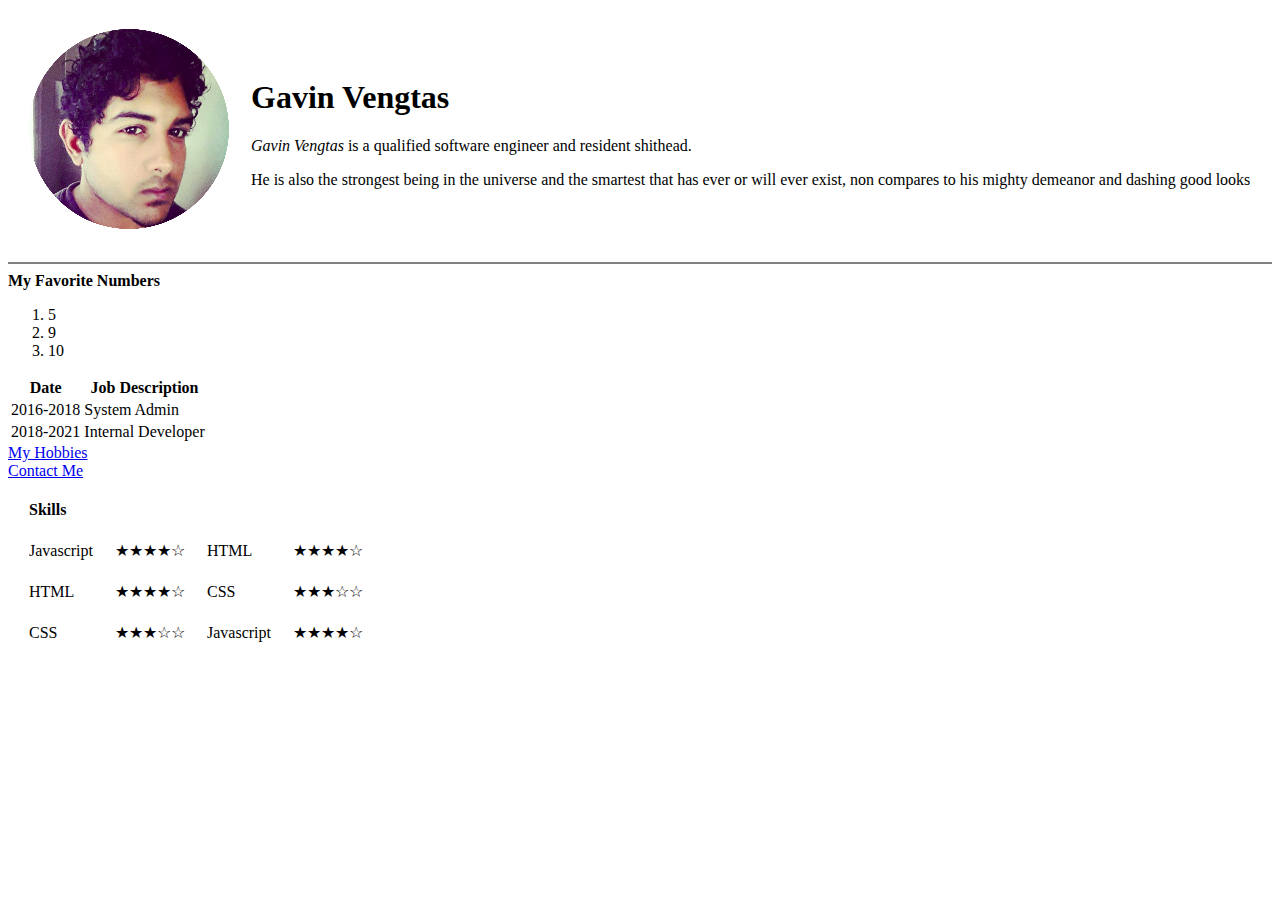
==== index.html @ 86a2c0e2 "create my site" ====
<!DOCTYPE html>
<!--[if lt IE 7]>      <html class="no-js lt-ie9 lt-ie8 lt-ie7"> <![endif]-->
<!--[if IE 7]>         <html class="no-js lt-ie9 lt-ie8"> <![endif]-->
<!--[if IE 8]>         <html class="no-js lt-ie9"> <![endif]-->
<!--[if gt IE 8]>      <html class="no-js"> <!--<![endif]-->
<html>

<head>
    <meta charset="utf-8">
    <title>Gavin is amazing</title>
</head>

<body>
    <table cellspacing="20">
        <tr>
            <td><img src="assets/me2.png" alt="Gavin Profile Picture"></td>
            <td><h1>Gavin Vengtas</h1>
                <p><em>Gavin Vengtas</em> is a qualified software engineer and resident shithead.</p>
                <p>He is also the strongest being in the universe and the smartest that has ever or will ever exist, non compares to
                    his mighty demeanor and dashing good looks</p></td>
        </tr>
    </table>
    
    
    <hr noshade="true">
    <strong>My Favorite Numbers</strong>
    <ol>
        <li>5</li>
        <li>9</li>
        <li>10</li>
    </ol>
    <table>
        <thead>
            <tr>
                <th>Date</th>
                <th>Job Description </th>
            </tr>
        </thead>

        <tbody>
            <tr>
                <td>2016-2018</td>
                <td>System Admin</td>
            </tr>
            <tr>
                <td>2018-2021</td>
                <td>Internal Developer</td>
            </tr>
        </tbody>

        <tfoot>
            
        </tfoot>
    </table>
    <a href="hobbies.html">My Hobbies</a>
    <br>
    <a href="contact.html">Contact Me</a>

<table cellspacing="20">
    <thead>
        <tr align="left">
            <th>Skills</th>
        </tr>
    </thead>
    <tbody>
        <tr>
            <td>Javascript</td>
            <td>&#9733;&#9733;&#9733;&#9733;&#9734;</td>
            <td>HTML</td>
            <td>&#9733;&#9733;&#9733;&#9733;&#9734;</td>
        </tr>
        <tr>
            <td>HTML</td>
            <td>&#9733;&#9733;&#9733;&#9733;&#9734;</td>
            <td>CSS</td>
            <td>&#9733;&#9733;&#9733;&#9734;&#9734;</td>
        </tr>
        <tr>
            <td>CSS</td>
            <td>&#9733;&#9733;&#9733;&#9734;&#9734;</td>
            <td>Javascript</td>
            <td>&#9733;&#9733;&#9733;&#9733;&#9734;</td>
        </tr>
    </tbody>
</table>

    <script src="" async defer></script>
</body>

</html>
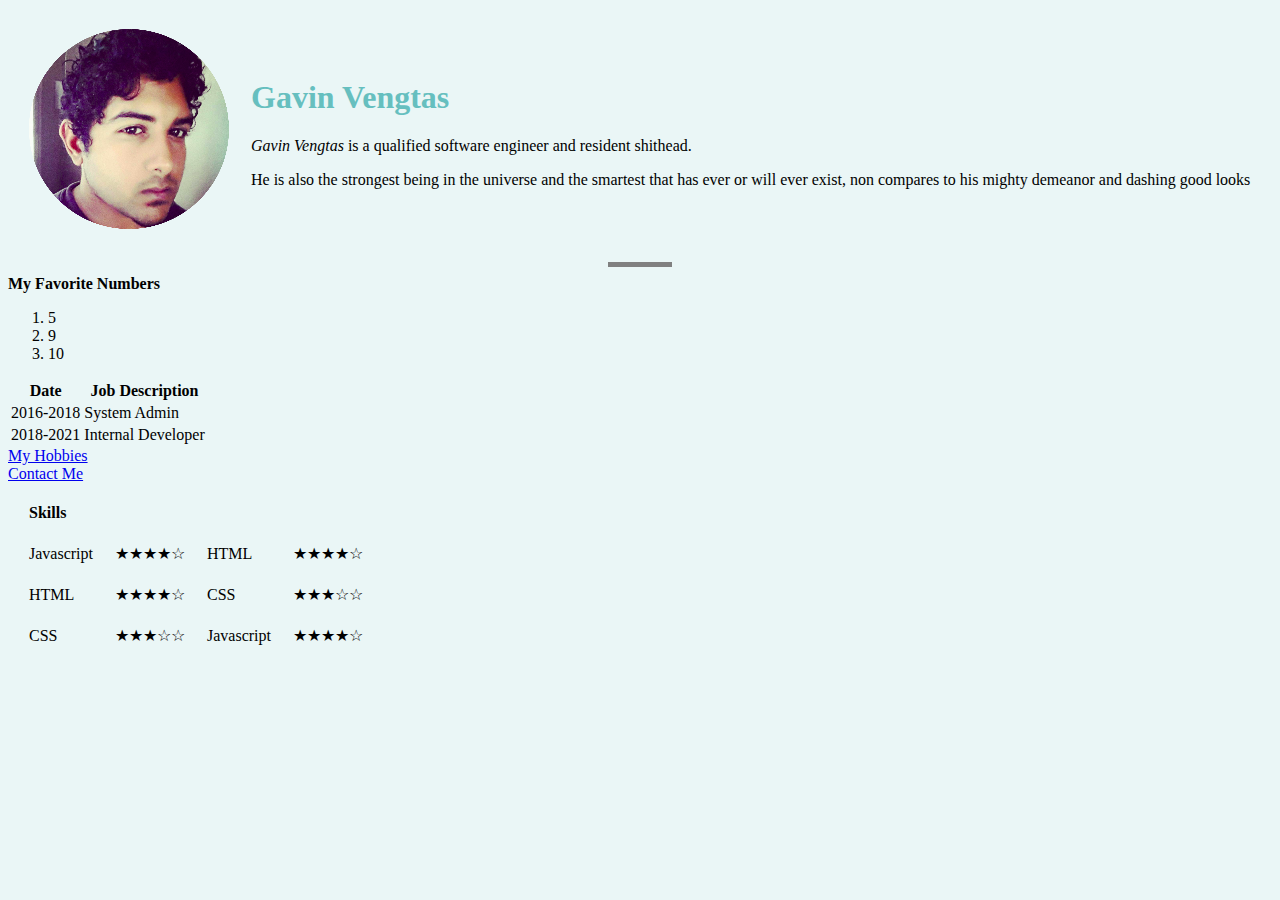
==== commit b143f60a: "adding css" ====
--- a/index.html
+++ b/index.html
@@ -8,6 +8,8 @@
 <head>
     <meta charset="utf-8">
     <title>Gavin is amazing</title>
+    <link rel="stylesheet" href="css/styles.css">
+
 </head>
 
 <body>
--- a/css/styles.css
+++ b/css/styles.css
@@ -0,0 +1,16 @@
+body{
+    background-color: #eaf6f6;
+}
+
+hr{
+   
+    border-style: none;
+    border-top-style: dotted;
+    border-top-color: grey;
+    width: 5%;
+    border-width: 5px;
+}
+
+h1, h3 {
+    color: #66BFBF;
+}